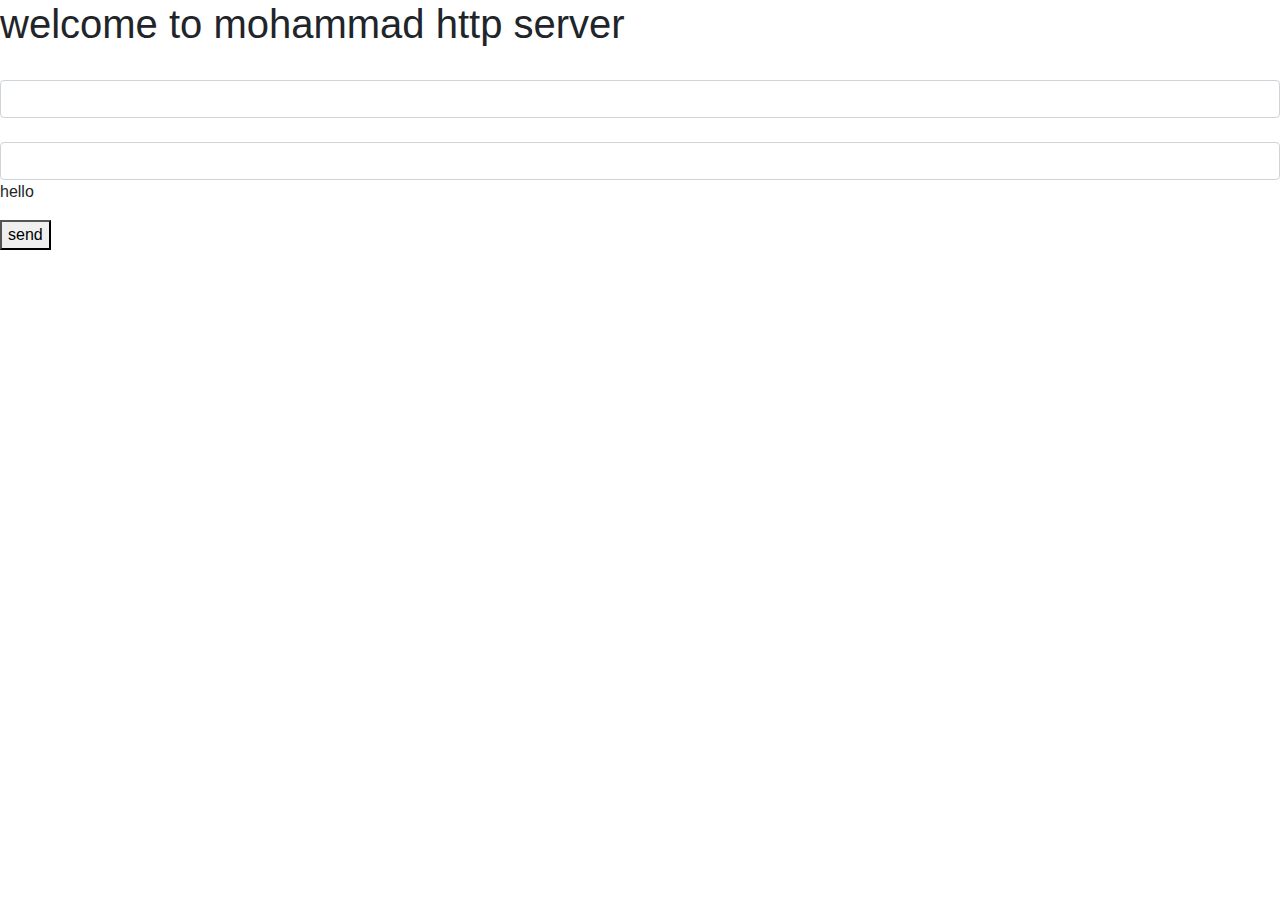
==== templates/index.html @ 8524618a "project started, db script creator added and som services implemented" ====
<!DOCTYPE html>
<html>
<head>
    <!-- Latest compiled and minified CSS -->
    <link rel="stylesheet" href="https://maxcdn.bootstrapcdn.com/bootstrap/4.5.2/css/bootstrap.min.css">

    <!-- jQuery library -->
    <script src="https://ajax.googleapis.com/ajax/libs/jquery/3.5.1/jquery.min.js"></script>

    <!-- Popper JS -->
    <script src="https://cdnjs.cloudflare.com/ajax/libs/popper.js/1.16.0/umd/popper.min.js"></script>

    <!-- Latest compiled JavaScript -->
    <script src="https://maxcdn.bootstrapcdn.com/bootstrap/4.5.2/js/bootstrap.min.js"></script>
    <meta charset="utf-8"/>
    <meta http-equiv="X-UA-Compatible" content="IE=edge">
    <title>Page Title</title>
    <meta name="viewport" content="width=device-width, initial-scale=1">
    <script src="https://ajax.googleapis.com/ajax/libs/jquery/2.1.4/jquery.min.js"></script>
</head>
<body>
<form>
    <div class="form-group">
        <h1>welcome to mohammad http server</h1>
        <label for="receiver"></label><input class="form-control" id="receiver"/>
        <label for="message"></label><input class="form-control" id="message"/>
        <div id="message-box">hello</div>
    </div>
</form>
<button id="send-message-btn">send</button>
<script>
    $('#send-message-btn').click(function () {
        $.ajax('/send-message', {
            method: 'POST',
            timeout: 100000000000,
            data: $('#message').val(),
        });
    });
    var last_message = '';
    (function poll() {
        $.ajax('/poll', {
            method: 'POST',
            timeout: 1000 * 60 * 10, //10 minutes
            success: function (data) {
                $("<p>" + data + "</p>").appendTo($(document.body));
                last_message = data;
                poll();
            },
            error: function () {
                setTimeout(poll, 1000);
            },
            data: last_message
        });
    }());

</script>


<script>

</script>
</body>
</html>
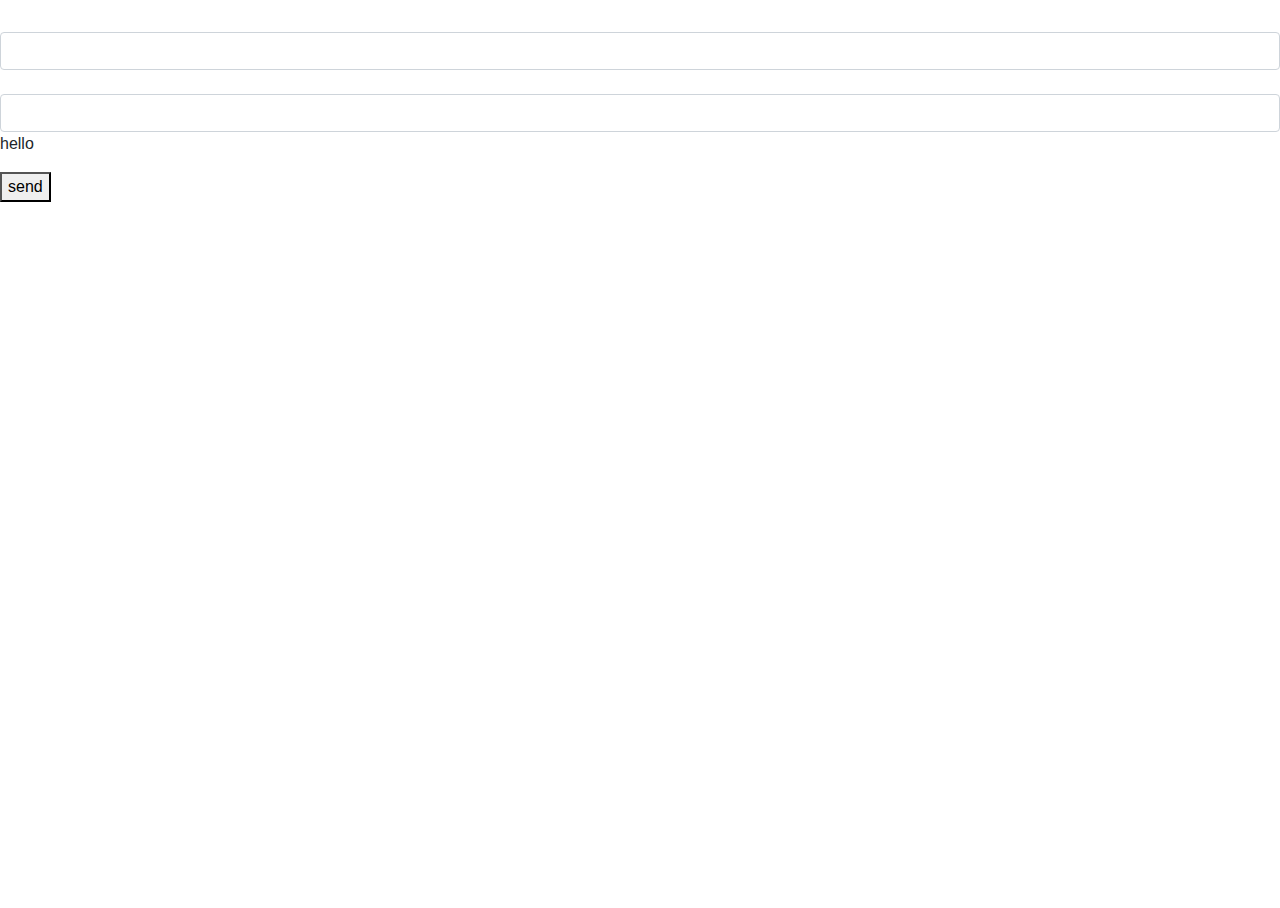
==== commit a41acaf0: "login page created, database table and classes in code created" ====
--- a/templates/index.html
+++ b/templates/index.html
@@ -1,27 +1,27 @@
 <!DOCTYPE html>
 <html>
 <head>
-    <!-- Latest compiled and minified CSS -->
-    <link rel="stylesheet" href="https://maxcdn.bootstrapcdn.com/bootstrap/4.5.2/css/bootstrap.min.css">
 
-    <!-- jQuery library -->
-    <script src="https://ajax.googleapis.com/ajax/libs/jquery/3.5.1/jquery.min.js"></script>
-
-    <!-- Popper JS -->
-    <script src="https://cdnjs.cloudflare.com/ajax/libs/popper.js/1.16.0/umd/popper.min.js"></script>
-
-    <!-- Latest compiled JavaScript -->
-    <script src="https://maxcdn.bootstrapcdn.com/bootstrap/4.5.2/js/bootstrap.min.js"></script>
     <meta charset="utf-8"/>
     <meta http-equiv="X-UA-Compatible" content="IE=edge">
     <title>Page Title</title>
     <meta name="viewport" content="width=device-width, initial-scale=1">
     <script src="https://ajax.googleapis.com/ajax/libs/jquery/2.1.4/jquery.min.js"></script>
+    <!--    bootstrap   -->
+    <link rel="stylesheet" href="https://maxcdn.bootstrapcdn.com/bootstrap/4.5.2/css/bootstrap.min.css">
+    <script src="https://ajax.googleapis.com/ajax/libs/jquery/3.5.1/jquery.min.js"></script>
+    <script src="https://cdnjs.cloudflare.com/ajax/libs/popper.js/1.16.0/umd/popper.min.js"></script>
+    <script src="https://maxcdn.bootstrapcdn.com/bootstrap/4.5.2/js/bootstrap.min.js"></script>
+    <!--    my css-->
+    <link rel="stylesheet" type="text/css" href="../public/style.css">
+
+
+
 </head>
 <body>
 <form>
     <div class="form-group">
-        <h1>welcome to mohammad http server</h1>
+        <h1></h1>
         <label for="receiver"></label><input class="form-control" id="receiver"/>
         <label for="message"></label><input class="form-control" id="message"/>
         <div id="message-box">hello</div>
--- a/public/style.css
+++ b/public/style.css
@@ -0,0 +1,20 @@
+
+.my-form {
+    width: 500px;
+    height: 500px;
+}
+
+.my-center {
+    margin: auto;
+}
+
+.my-container {
+    width: 100%;
+    height: 100%;
+    padding: 50px;
+}
+
+html, body {
+    width: 100%;
+    height: 100%;
+}